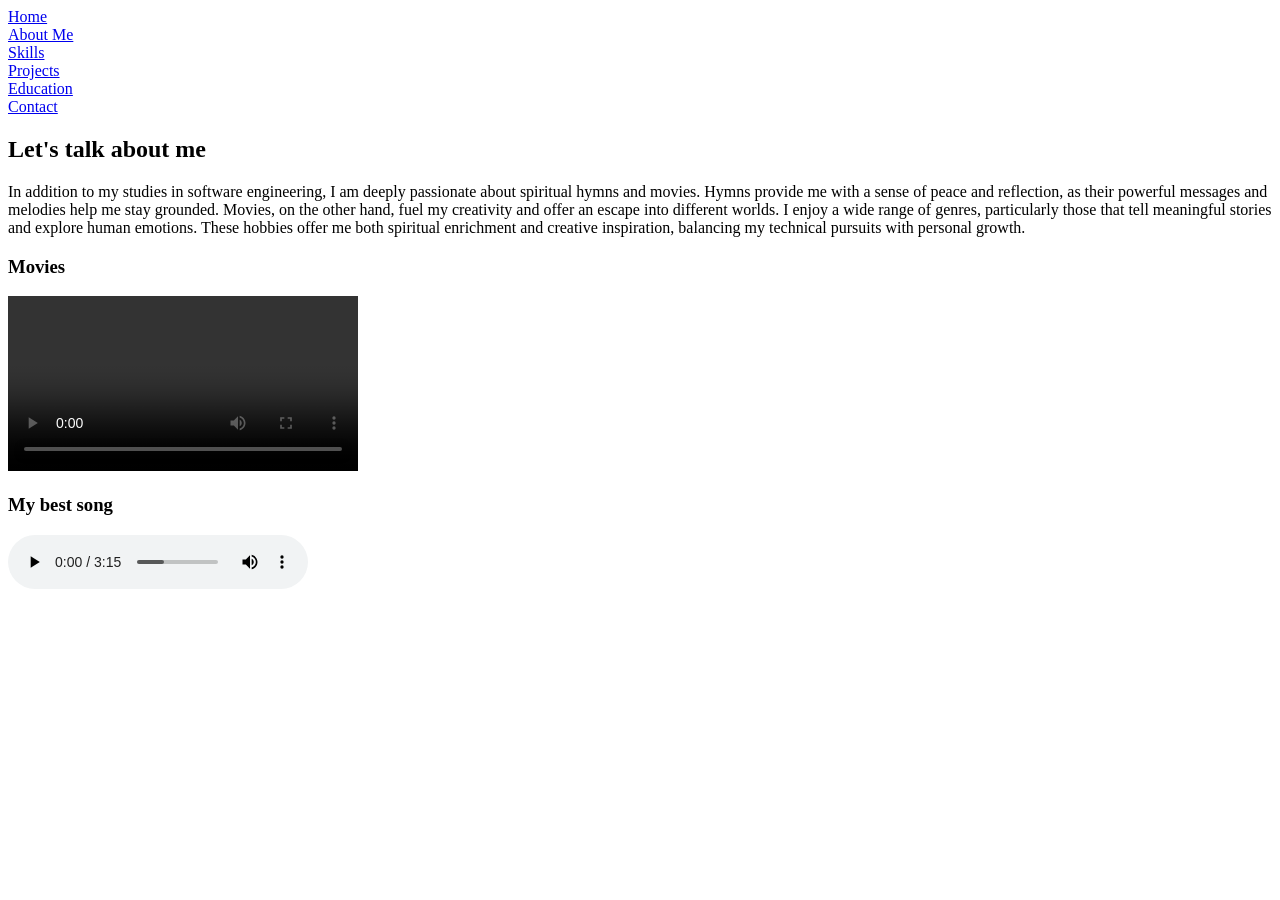
==== about.html @ 0c1818c2 "portfolio HTML" ====
<!DOCTYPE html>
<html lang="en">
  <head>
    <meta charset="UTF-8" />
    <meta name="viewport" content="width=device-width, initial-scale=1.0" />
    <title>About Me</title>
  </head>
  <body>
    <nav>
      <div><a href="home.html">Home</a></div>
      <div><a href="about.html">About Me</a></div>
      <div><a href="skills.html">Skills</a></div>
      <div><a href="projects.html">Projects</a></div>
      <div><a href="education.html">Education</a></div>
      <div><a href="contact.html">Contact</a></div>
    </nav>

    <main>
      <article>
        <section>
          <h2>Let's talk about me</h2>
          <p>
            In addition to my studies in software engineering, I am deeply
            passionate about spiritual hymns and movies. Hymns provide me with a
            sense of peace and reflection, as their powerful messages and
            melodies help me stay grounded. Movies, on the other hand, fuel my
            creativity and offer an escape into different worlds. I enjoy a wide
            range of genres, particularly those that tell meaningful stories and
            explore human emotions. These hobbies offer me both spiritual
            enrichment and creative inspiration, balancing my technical pursuits
            with personal growth.
          </p>
        </section>
        <section>
          <h3>Movies</h3>
          <div class="media">
            <div>
              <video width="350" controls>
                <source src="src/video/movie.mp4" type="video/mp4" />
                Your browser does not support the video tag.
              </video>
            </div>
            <h3>My best song</h3>
            <div>
              <audio controls>
                <source src="src/music/song.mp3" type="audio/mpeg" />
                Your browser does not support the audio element.
              </audio>
            </div>
          </div>
        </section>
      </article>
    </main>
  </body>
</html>
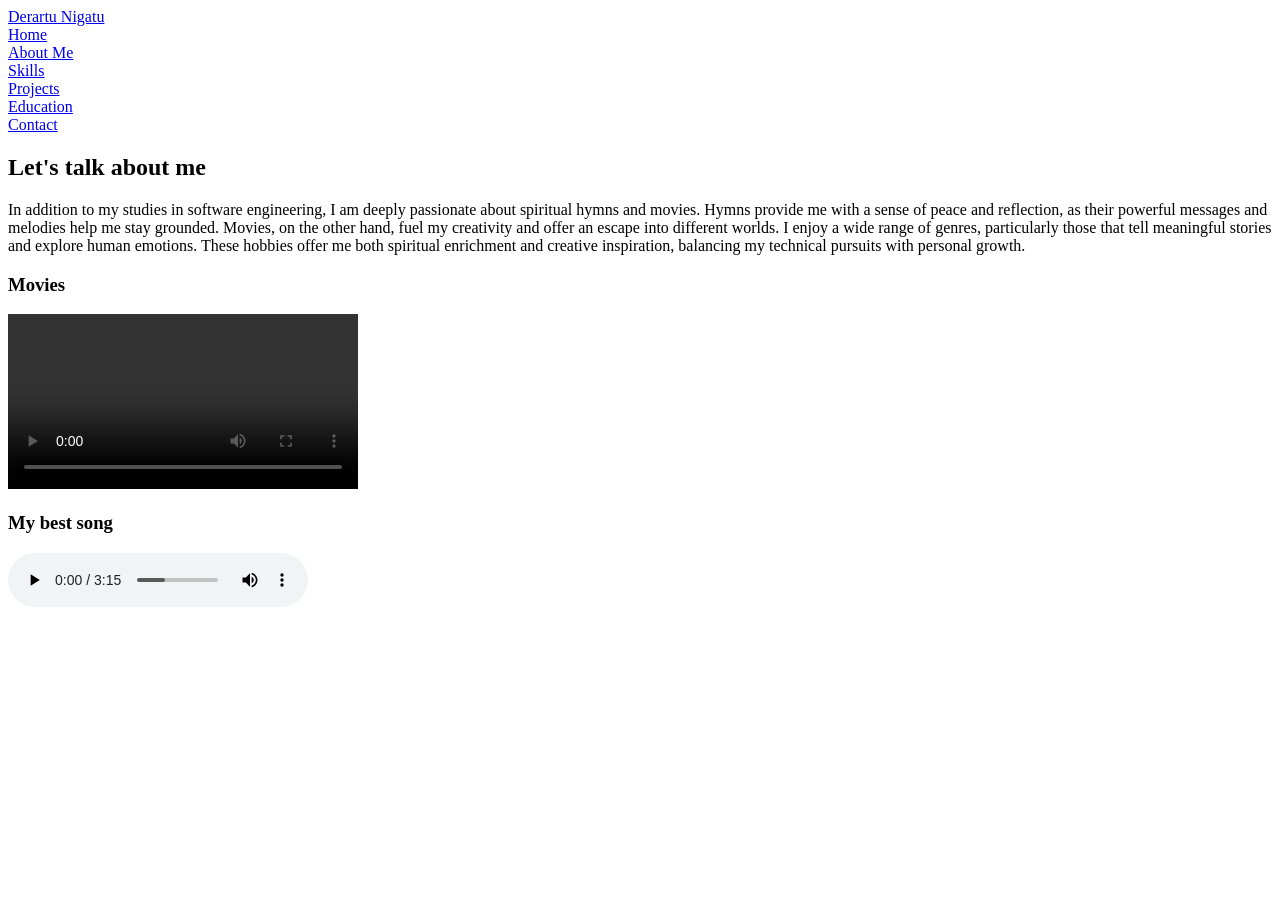
==== commit e10ff52e: "adding the logo" ====
--- a/about.html
+++ b/about.html
@@ -7,6 +7,7 @@
   </head>
   <body>
     <nav>
+      <div><a href="#" class="logo"> Derartu Nigatu</a></div>
       <div><a href="home.html">Home</a></div>
       <div><a href="about.html">About Me</a></div>
       <div><a href="skills.html">Skills</a></div>
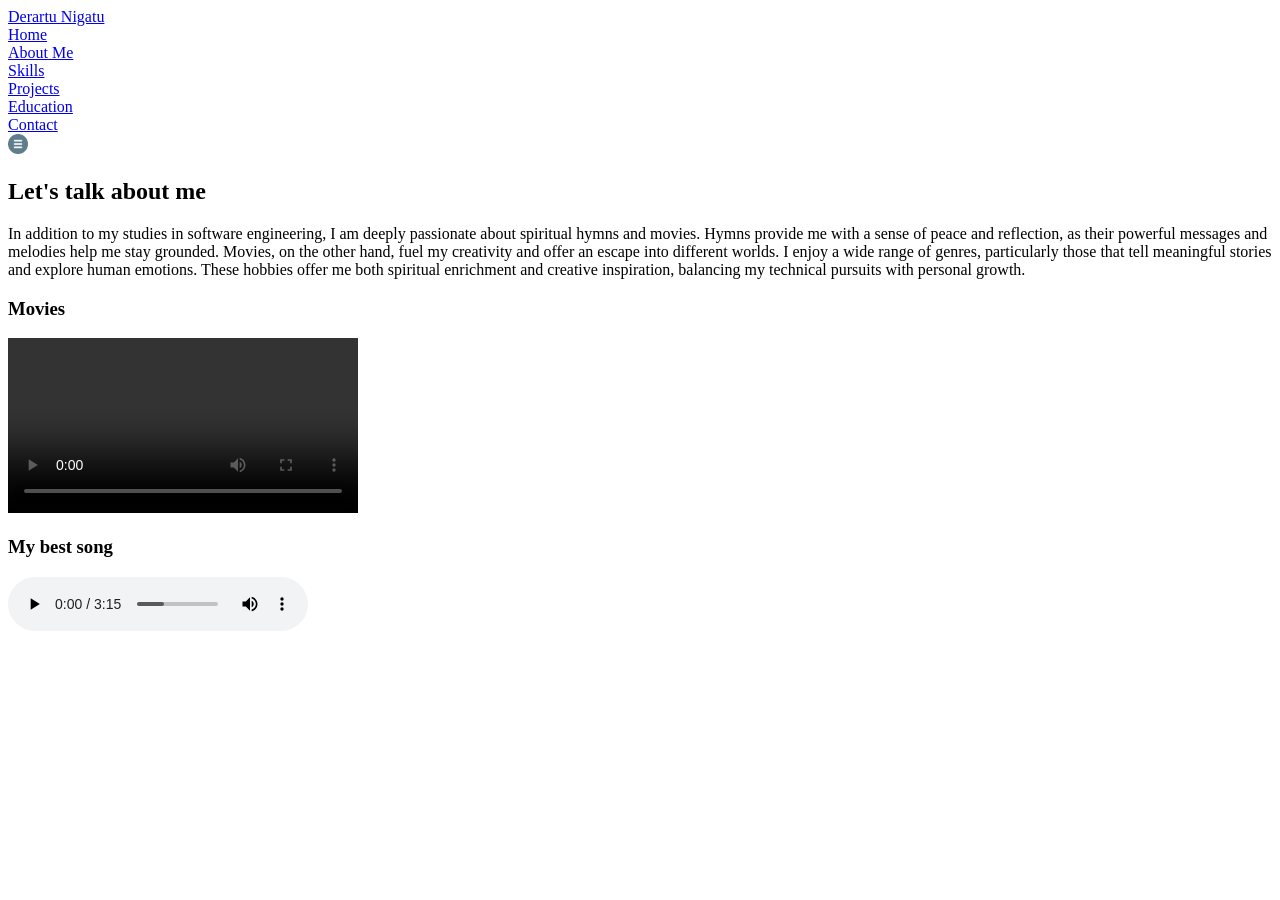
==== commit c4a33c48: "adding the toggle" ====
--- a/about.html
+++ b/about.html
@@ -14,6 +14,14 @@
       <div><a href="projects.html">Projects</a></div>
       <div><a href="education.html">Education</a></div>
       <div><a href="contact.html">Contact</a></div>
+      <div>
+        <img
+          src="src/icons/toggle.png"
+          alt="hamburger"
+          width="20"
+          height="20"
+        />
+      </div>
     </nav>
 
     <main>
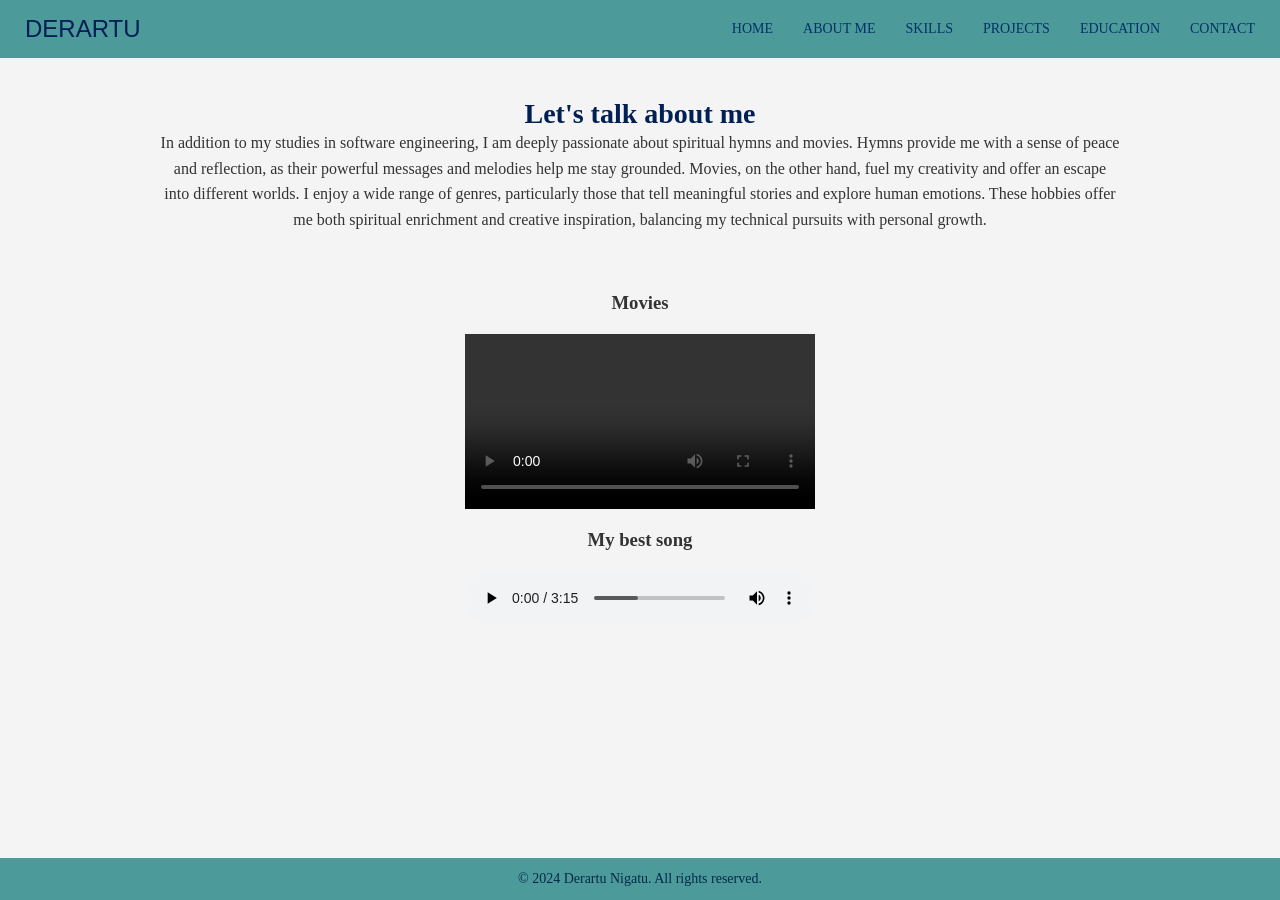
==== commit 6c76e778: "Initial commit" ====
--- a/about.html
+++ b/about.html
@@ -4,29 +4,34 @@
     <meta charset="UTF-8" />
     <meta name="viewport" content="width=device-width, initial-scale=1.0" />
     <title>About Me</title>
+    <link rel="stylesheet" href="./css/about.css" />
   </head>
   <body>
-    <nav>
-      <div><a href="#" class="logo"> Derartu Nigatu</a></div>
-      <div><a href="home.html">Home</a></div>
-      <div><a href="about.html">About Me</a></div>
-      <div><a href="skills.html">Skills</a></div>
-      <div><a href="projects.html">Projects</a></div>
-      <div><a href="education.html">Education</a></div>
-      <div><a href="contact.html">Contact</a></div>
-      <div>
-        <img
-          src="src/icons/toggle.png"
-          alt="hamburger"
-          width="20"
-          height="20"
-        />
-      </div>
-    </nav>
+    <header>
+      <nav>
+        <a href="#" class="logo">Derartu</a>
+        <div class="nav-links" id="nav-links">
+          <a href="home.html">Home</a>
+          <a href="about.html">About Me</a>
+          <a href="skills.html">Skills</a>
+          <a href="projects.html">Projects</a>
+          <a href="education.html">Education</a>
+          <a href="contact.html">Contact</a>
+        </div>
+        <div class="ham" id="hamburger">
+          <img
+            src="src/icons/Hamburger_icon.png"
+            alt="hamburger"
+            width="20"
+            height="20"
+          />
+        </div>
+      </nav>
+    </header>
 
     <main>
-      <article>
-        <section>
+      <article class="content">
+        <section class="main-section">
           <h2>Let's talk about me</h2>
           <p>
             In addition to my studies in software engineering, I am deeply
@@ -40,25 +45,29 @@
             with personal growth.
           </p>
         </section>
-        <section>
+
+        <section class="media-section">
           <h3>Movies</h3>
           <div class="media">
-            <div>
-              <video width="350" controls>
-                <source src="src/video/movie.mp4" type="video/mp4" />
-                Your browser does not support the video tag.
-              </video>
-            </div>
-            <h3>My best song</h3>
-            <div>
-              <audio controls>
-                <source src="src/music/song.mp3" type="audio/mpeg" />
-                Your browser does not support the audio element.
-              </audio>
-            </div>
+            <video width="350" controls>
+              <source src="src/video/movie.mp4" type="video/mp4" />
+              Your browser does not support the video tag.
+            </video>
+          </div>
+
+          <h3>My best song</h3>
+          <div class="media">
+            <audio controls>
+              <source src="src/music/song.mp3" type="audio/mpeg" />
+            </audio>
           </div>
         </section>
       </article>
     </main>
+
+    <footer>
+      <p>© 2024 Derartu Nigatu. All rights reserved.</p>
+    </footer>
+    <script src="./js/style.js"></script>
   </body>
 </html>
--- a/css/about.css
+++ b/css/about.css
@@ -0,0 +1,179 @@
+/* General styles */
+* {
+  margin: 0;
+  padding: 0;
+  box-sizing: border-box;
+}
+
+body {
+  background-color: #f4f4f4;
+  color: #333;
+  /* font-family: Arial, sans-serif; */
+}
+
+header {
+  background-color: #4d9a9a;
+  padding: 10px 20px;
+}
+
+nav {
+  display: flex;
+  justify-content: space-between;
+  align-items: center;
+}
+
+.logo {
+  font-size: 24px;
+  /* font-family: "Dancing Script", "Great Vibes", "cursive"; */
+  font-family: Impact, Haettenschweiler, "Arial Narrow Bold", sans-serif;
+  color: #001f54;
+  text-decoration: none;
+  margin-right: auto;
+}
+
+.nav-links {
+  display: flex;
+  gap: 20px;
+}
+
+nav a {
+  color: #003366;
+  text-decoration: none;
+  font-size: 14px;
+  text-transform: uppercase;
+  padding: 5px;
+  transition: background 0.3s;
+}
+
+nav a:hover {
+  background: rgba(255, 255, 255, 0.2);
+  border-radius: 4px;
+}
+
+.ham {
+  display: none;
+}
+
+footer {
+  background-color: #4d9a9a;
+  color: #002a4b;
+  text-align: center;
+  font-size: 14px;
+  padding: 10px;
+  position: fixed;
+  bottom: 0;
+  width: 100%;
+}
+
+.content {
+  display: flex;
+  justify-content: center;
+  flex-direction: column;
+  padding: 40px 20px;
+  max-width: 1000px;
+  margin: auto;
+  text-align: center;
+}
+
+.main-section {
+  margin-bottom: 40px;
+}
+
+h2 {
+  font-size: 28px;
+  color: #001f54;
+}
+
+p {
+  line-height: 1.6;
+}
+
+/* Media section */
+.media-section {
+  display: flex;
+  flex-direction: column; /* Changed to column to stack the content vertically */
+  justify-content: center;
+  gap: 20px; /* Added space between the sections */
+  margin-top: 20px;
+}
+
+.media {
+  display: flex;
+  flex-direction: column;
+  align-items: center;
+}
+
+video,
+audio {
+  width: 100%;
+  max-width: 350px;
+}
+
+.nav-links.active {
+  display: flex;
+  flex-direction: column;
+  gap: 10px;
+  position: absolute;
+  right: 20px;
+  top: 60px; /* Adjust based on header size */
+  background-color: #4d9a9a;
+  width: 200px;
+  padding: 10px;
+  border-radius: 4px;
+}
+
+@media (max-width: 768px) {
+  nav {
+    display: flex;
+    justify-content: space-between;
+    align-items: center;
+  }
+
+  .logo {
+    font-size: 24px;
+    font-family: Impact, Haettenschweiler, "Arial Narrow Bold", sans-serif;
+    color: #001f54;
+    text-decoration: none;
+    margin-left: 0; /* Keep logo at the left corner */
+  }
+
+  .ham {
+    display: block; /* Show the hamburger on mobile */
+    cursor: pointer;
+    margin-left: auto; /* Push the hamburger to the right side */
+  }
+
+  .nav-links {
+    display: none; /* Hidden by default */
+    position: absolute;
+    top: 60px; /* Adjust based on header size */
+    right: 0;
+    width: 200px;
+    background-color: #4d9a9a;
+    flex-direction: column;
+    gap: 10px;
+    padding: 10px;
+    border-radius: 4px;
+    z-index: 1; /* Ensure it's on top */
+  }
+
+  .nav-links.active {
+    display: flex; /* Show when active */
+  }
+
+  nav a {
+    color: #fff;
+    text-decoration: none;
+    font-size: 16px;
+    text-transform: uppercase;
+    padding: 10px;
+    width: 100%;
+    text-align: center;
+    border-bottom: 1px solid rgba(255, 255, 255, 0.3); /* Separator */
+  }
+
+  nav a:hover {
+    background: rgba(255, 255, 255, 0.2);
+    border-radius: 4px;
+  }
+}
